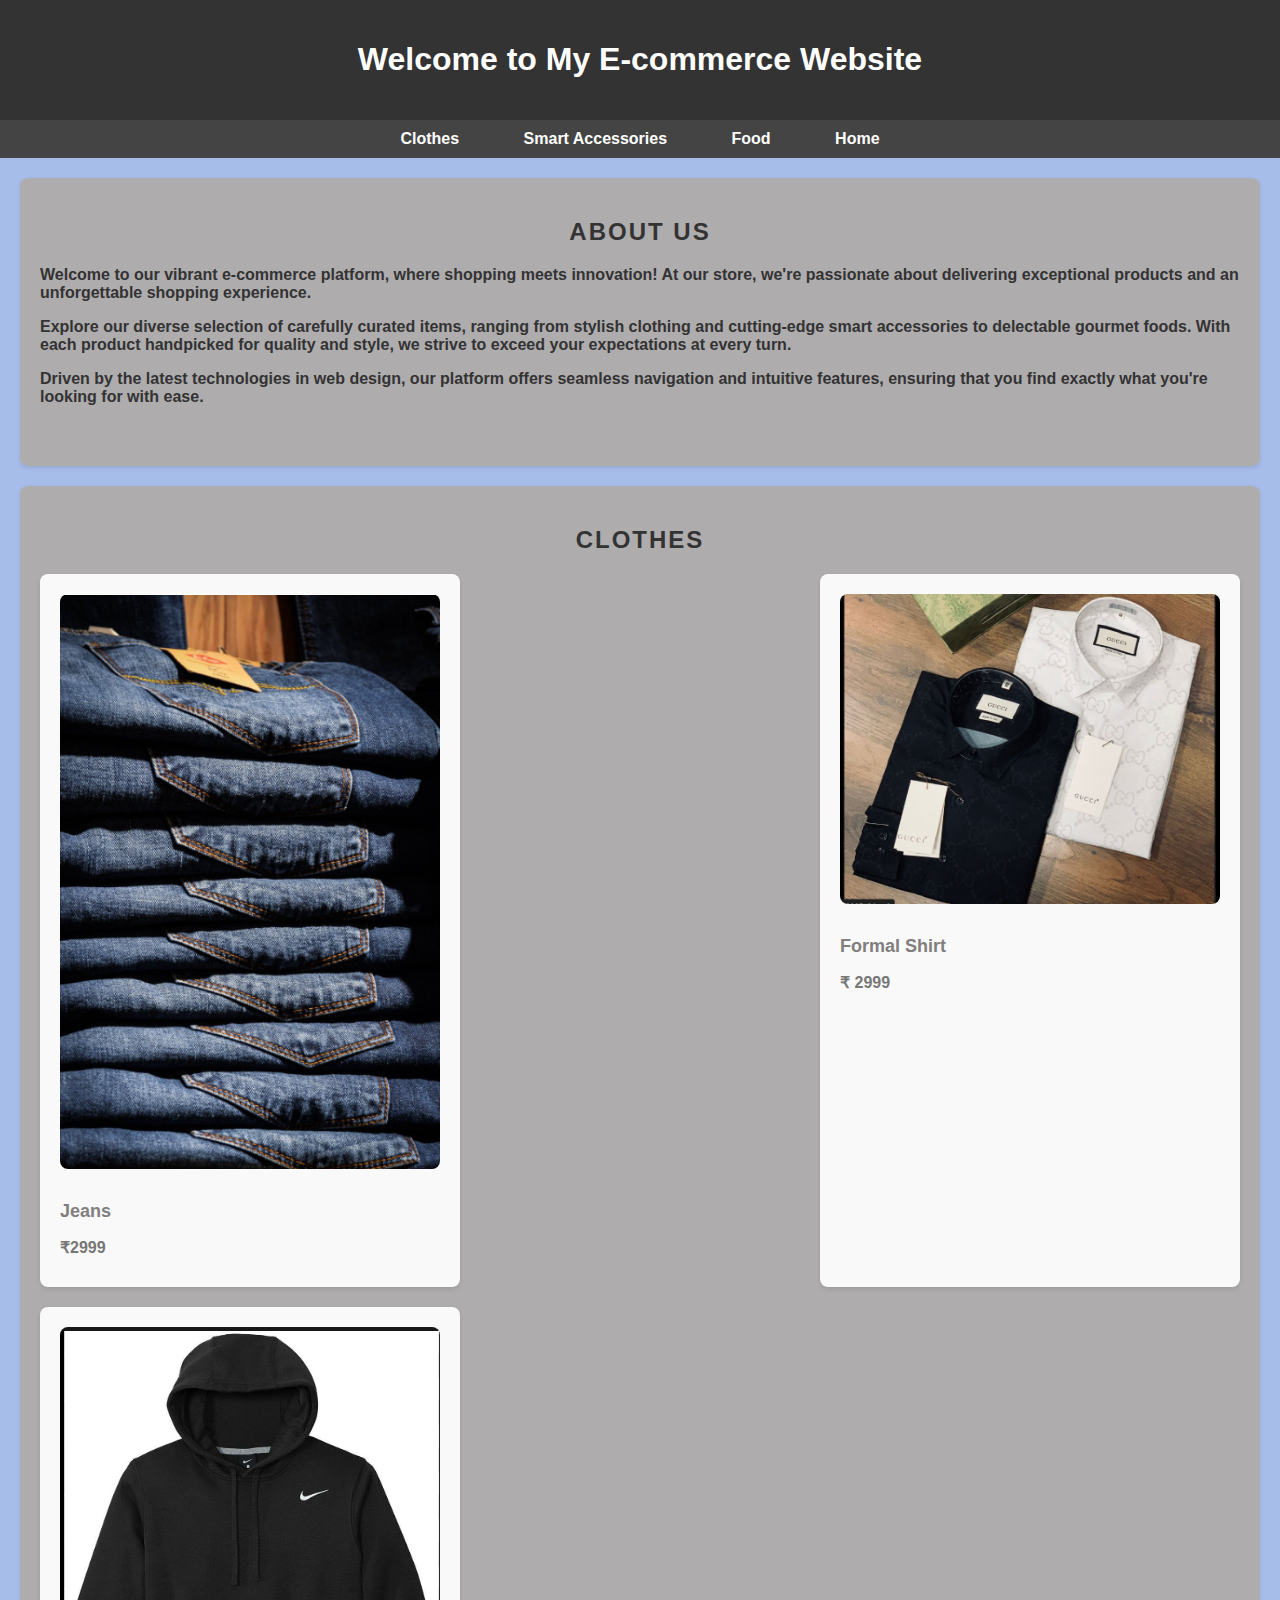
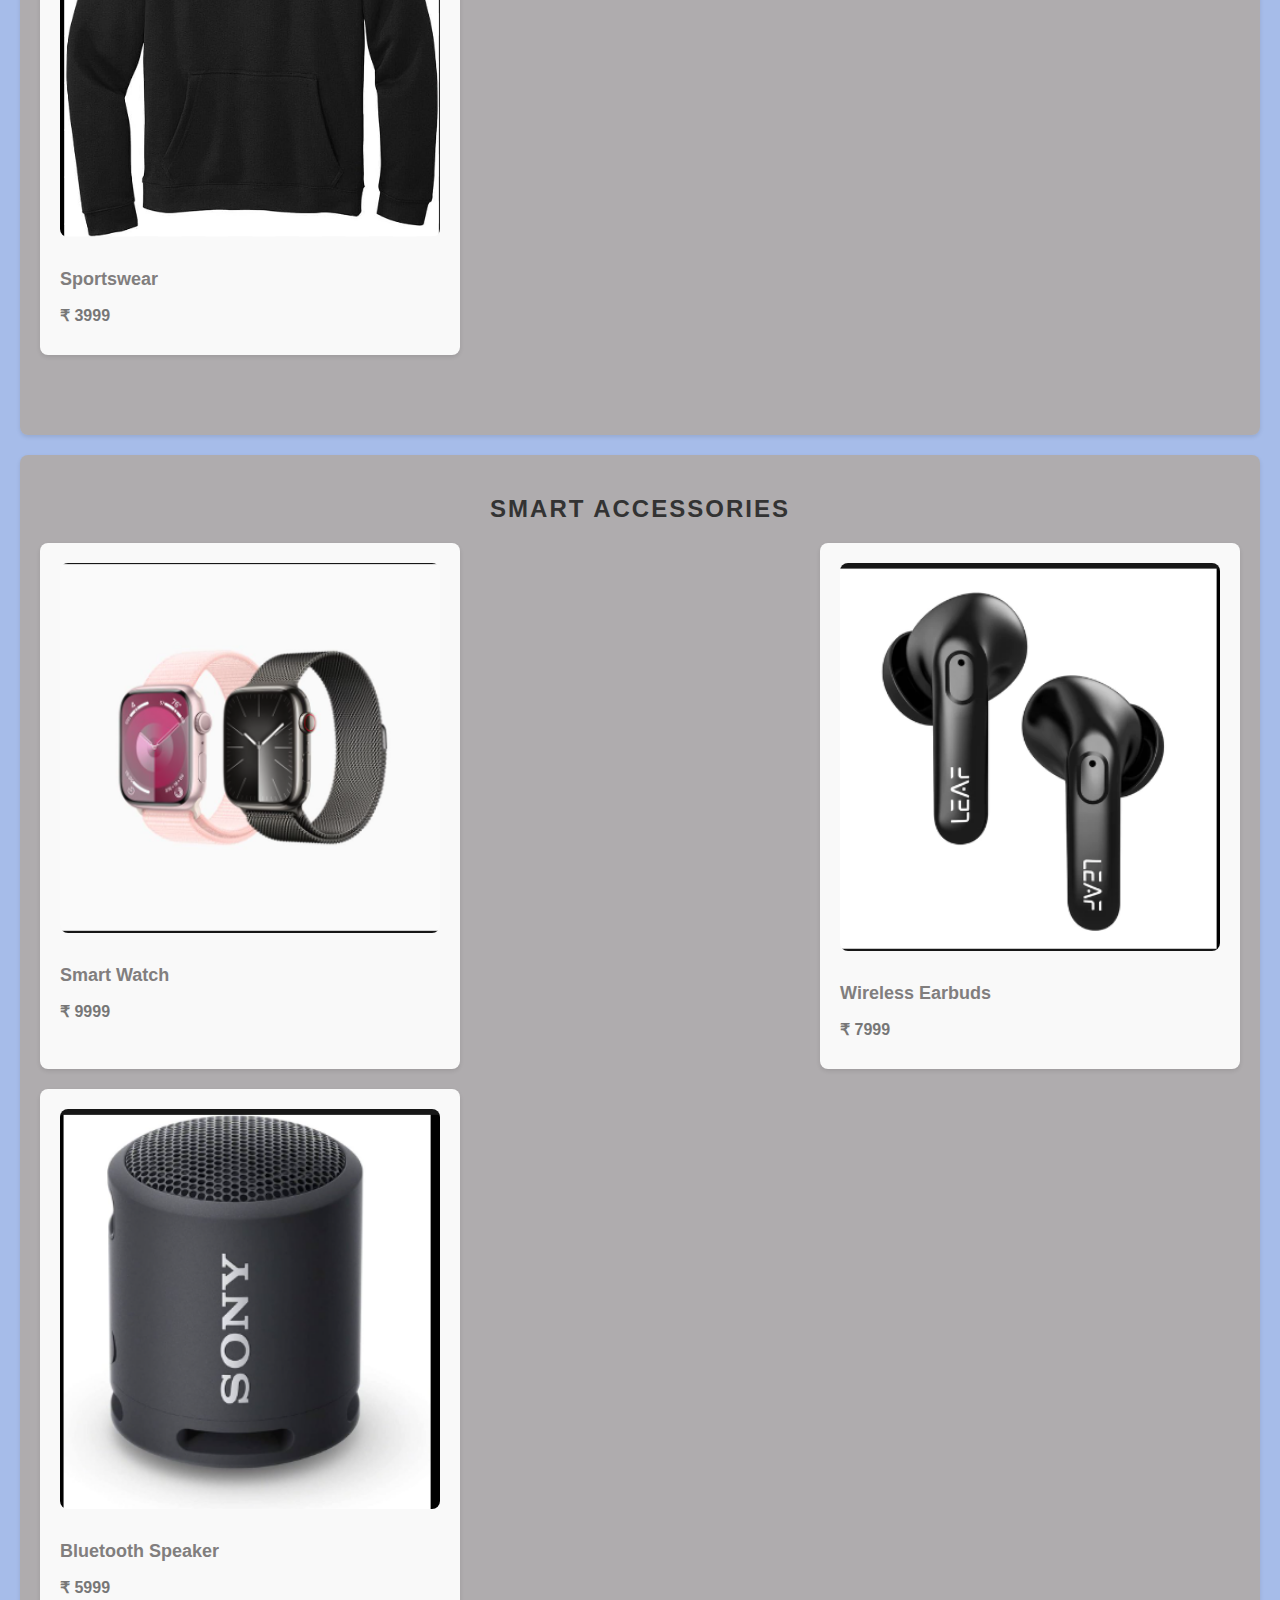
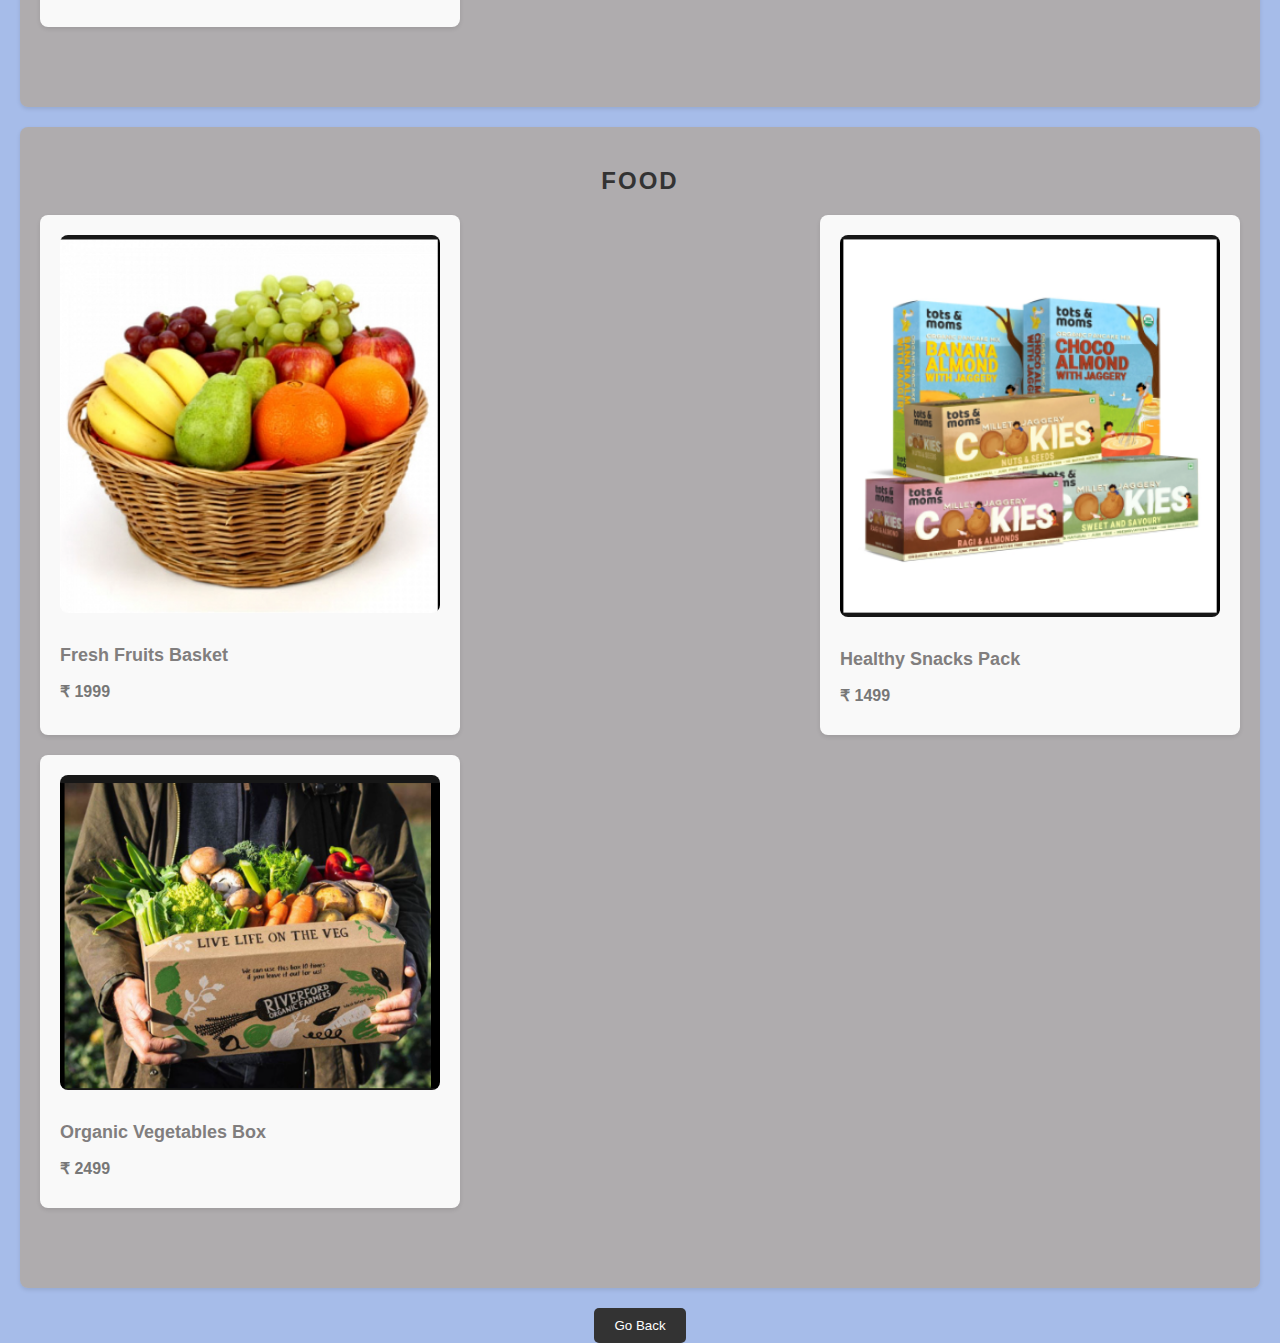
==== registration/prod.html @ 7df05dcd "Add files via upload" ====
<!DOCTYPE html>
<html lang="en">
<head>
<meta charset="UTF-8">
<meta name="viewport" content="width=device-width, initial-scale=1.0">
<title>My E-commerce Website</title>
<link rel="stylesheet" href="styles.css">
<style>

  body {
    font-family: Arial, sans-serif;
    margin: 0;
    padding: 0;
    background-color: #a6bce9; 
    color: #333;
    font-weight: 600; /* Increased font weight */
  }

  header {
    background-color: #333;
    color: #fff;
    padding: 20px;
    text-align: center;
  }

  nav {
    background-color: #444;
    padding: 10px 0;
    text-align: center;
  }

  nav a {
    color: #fff;
    text-decoration: none;
    padding: 10px 20px;
    margin: 0 10px;
    border-radius: 5px;
    transition: background-color 0.3s ease;
  }

  nav a:hover {
    background-color: #555;
  }

  .container {
    max-width: 1200px;
    margin: 20px auto;
    padding: 20px;
    background-color: #afababf3;
    border-radius: 8px;
    box-shadow: 0 2px 4px rgba(0, 0, 0, 0.1);
  }

  .category {
    margin-bottom: 40px;
  }

  .category h2 {
    margin-bottom: 20px;
    font-size: 24px;
    text-align: center;
    color: #333;
    text-transform: uppercase;
    letter-spacing: 2px;
  }

  .product {
    display: flex;
    flex-wrap: wrap;
    justify-content: space-between;
  }

  .product .item {
    flex-basis: calc(33.33% - 20px);
    padding: 20px;
    background-color: #f9f9f9;
    border-radius: 8px;
    box-shadow: 0 2px 4px rgba(0, 0, 0, 0.1);
    margin-bottom: 20px;
    transition: transform 0.3s ease;
    overflow: hidden;
  }

  .product .item:hover {
    transform: translateY(-5px);
  }

  .product .item img {
    width: 100%;
    border-radius: 8px;
    margin-bottom: 10px;
    transition: transform 0.3s ease;
  }

  .product .item:hover img {
    transform: scale(1.1);
  }

  .product .item h3 {
    margin-bottom: 5px;
    font-size: 18px;
    color: #817e7e;
  }

  .product .item p {
    margin-bottom: 10px;
    color: #777;
  }

  /* Go Back button */
  .goback-btn {
    text-align: center;
    margin-top: 20px;
  }

  .goback-btn button {
    padding: 10px 20px;
    background-color: #333;
    color: #fff;
    border: none;
    border-radius: 5px;
    cursor: pointer;
    transition: background-color 0.3s ease;
  }

  .goback-btn button:hover {
    background-color: #555;
  }
</style>
</head>
<body>

<header>
  <h1>Welcome to My E-commerce Website</h1>
</header>

<nav>
  <a href="#clothes">Clothes</a>
  <a href="#smart-accessories">Smart Accessories</a>
  <a href="#food">Food</a>
  <a href="#">Home</a> 
</nav>
<div class="container" id="about">
    <div class="category">
      <h2 class="section-title">About Us</h2>
      <div class="about-content">
        <p>Welcome to our vibrant e-commerce platform, where shopping meets innovation! At our store, we're passionate about delivering exceptional products and an unforgettable shopping experience.</p>
        <p>Explore our diverse selection of carefully curated items, ranging from stylish clothing and cutting-edge smart accessories to delectable gourmet foods. With each product handpicked for quality and style, we strive to exceed your expectations at every turn.</p>
        <p>Driven by the latest technologies in web design, our platform offers seamless navigation and intuitive features, ensuring that you find exactly what you're looking for with ease.</p>
      </div>
    </div>
  </div>
  

<div class="container" id="clothes">
  <div class="category">
    <h2>Clothes</h2>
    <div class="product">
      <!-- Add clothes products dynamically -->
      <div class="item">
        <img src="jeans.png" alt="Clothes 1">
        <h3>Jeans</h3>
        <p>₹2999</p>
      </div>
      <div class="item">
        <img src="shirts.png" alt="Clothes 2">
        <h3>Formal Shirt</h3>
        <p>₹ 2999</p>
      </div>
      <div class="item">
        <img src="sports.png" alt="Clothes 3">
        <h3>Sportswear</h3>
        <p>₹ 3999</p>
      </div>
    </div>
  </div>
</div>

<div class="container" id="smart-accessories">
  <div class="category">
    <h2>Smart Accessories</h2>
    <div class="product">
      <div class="item">
        <img src="smartwatch.png" alt="Smart Accessories 1">
        <h3>Smart Watch</h3>
        <p>₹ 9999</p>
      </div>
      <div class="item">
        <img src="earbuds.png" alt="Smart Accessories 2">
        <h3>Wireless Earbuds</h3>
        <p>₹ 7999</p>
      </div>
      <div class="item">
        <img src="speaker.png" alt="Smart Accessories 3">
        <h3>Bluetooth Speaker</h3>
        <p>₹ 5999</p>
      </div>
    </div>
  </div>
</div>

<div class="container" id="food">
  <div class="category">
    <h2>Food</h2>
    <div class="product">
      <div class="item">
        <img src="fruit.png" alt="Food 1">
        <h3>Fresh Fruits Basket</h3>
        <p>₹ 1999</p>
      </div>
      <div class="item">
        <img src="healthy.png" alt="Food 2">
        <h3>Healthy Snacks Pack</h3>
        <p>₹ 1499</p>
      </div>
      <div class="item">
        <img src="veg.png" alt="Food 3">
        <h3>Organic Vegetables Box</h3>
        <p>₹ 2499</p>
      </div>
    </div>
  </div>
</div>

<div class="goback-btn">
  <button onclick="goBack()">Go Back</button>
</div>

<script>
  function goBack() {
    window.history.back();
  }
</script>

</body>
</html>
---- registration/styles.css ----
.index {
    body {
        margin: 0;
        font-family: Arial, sans-serif;
    }
    
    /* Sticky Navigation Bar */
    .navbar {
        background-color: #2CB589;
        padding: 15px;
        position: sticky;
        top: 0;
        z-index: 100;
        display: flex;
        justify-content: space-between;
        align-items: center;
        color: white;
    }
    
    .navbar h1 {
        margin: 0;
    }
    
    .navbar nav ul {
        list-style: none;
        margin: 0;
        padding: 0;
        display: flex;
    }
    
    .navbar nav li {
        margin-right: 20px;
    }
    
    .navbar nav a {
        text-decoration: none;
        color: white;
    }
    
    /* Main Content Area */
    .main-content {
        padding: 20px;

    }
    
    /* Template taking half the screen */
    .template {
        width: 100%;
        height: 300px;
        display: flex;
        flex-direction: column;
        align-items: center; /* Center horizontally */
        justify-content: center; /* Center vertically */
        height: 50vh; /* Set the height to full viewport height */
        text-align: center;
}
    
    /* Secondary Title Bar */
    .secondary-title {
        margin-top: 20px;
        background-color: #2CB589;
        padding: 15px;
        text-align: center;
    }
    
    /* Four Text Paragraphs Next to Each Other */
    .paragraphs {
        padding: 20px;
        display: flex;
        justify-content: space-between;
        margin-top: 20px;

        p {
            margin: 15px;

        }
    }
    
    /* Responsive Design */
    @media (max-width: 768px) {
        .navbar {
            flex-direction: column;
            align-items: center;
        }
    
        .navbar nav {
            margin-top: 10px;
        }
    
        .template {
            width: 100%;
        }
    }
}

.team {
    body {
        font-family: Arial, sans-serif;
        margin: 0;
        padding: 0;
    }
    
    /* Home Page Styles */
    .home-page {
        text-align: center;
        padding: 50px;
    }
    
    /* Team Page Styles */
    .team-section {
        max-width: 600px;
        margin: 0 auto;
        padding: 20px;
    }
    
    .member {
        background-color: #f5f5f5;
        padding: 10px;
        margin-bottom: 20px;
    }
    
    .back-button {
        margin-top: 20px;
    }
    
    .back-button a {
        text-decoration: none;
        background-color: #007bff;
        color: white;
        padding: 10px 20px;
        display: inline-block;
        border-radius: 5px;
    }
    
}
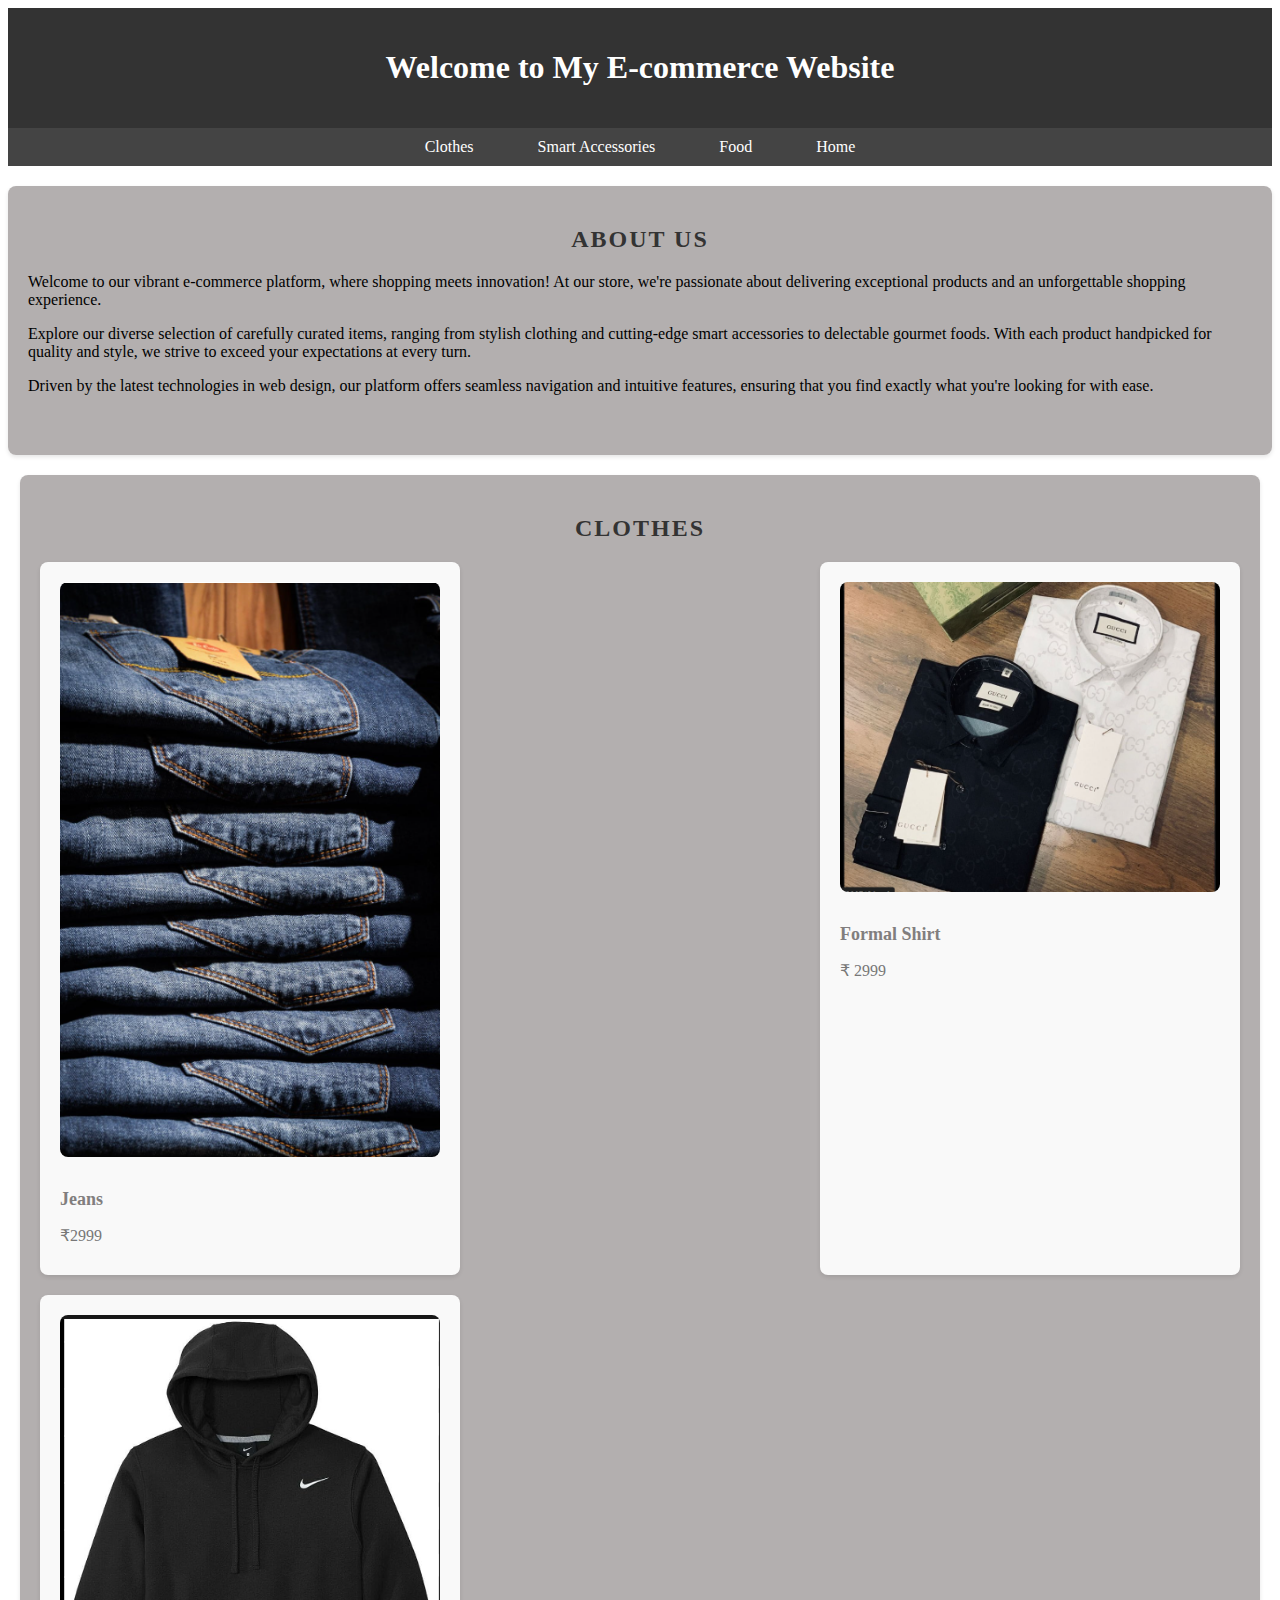
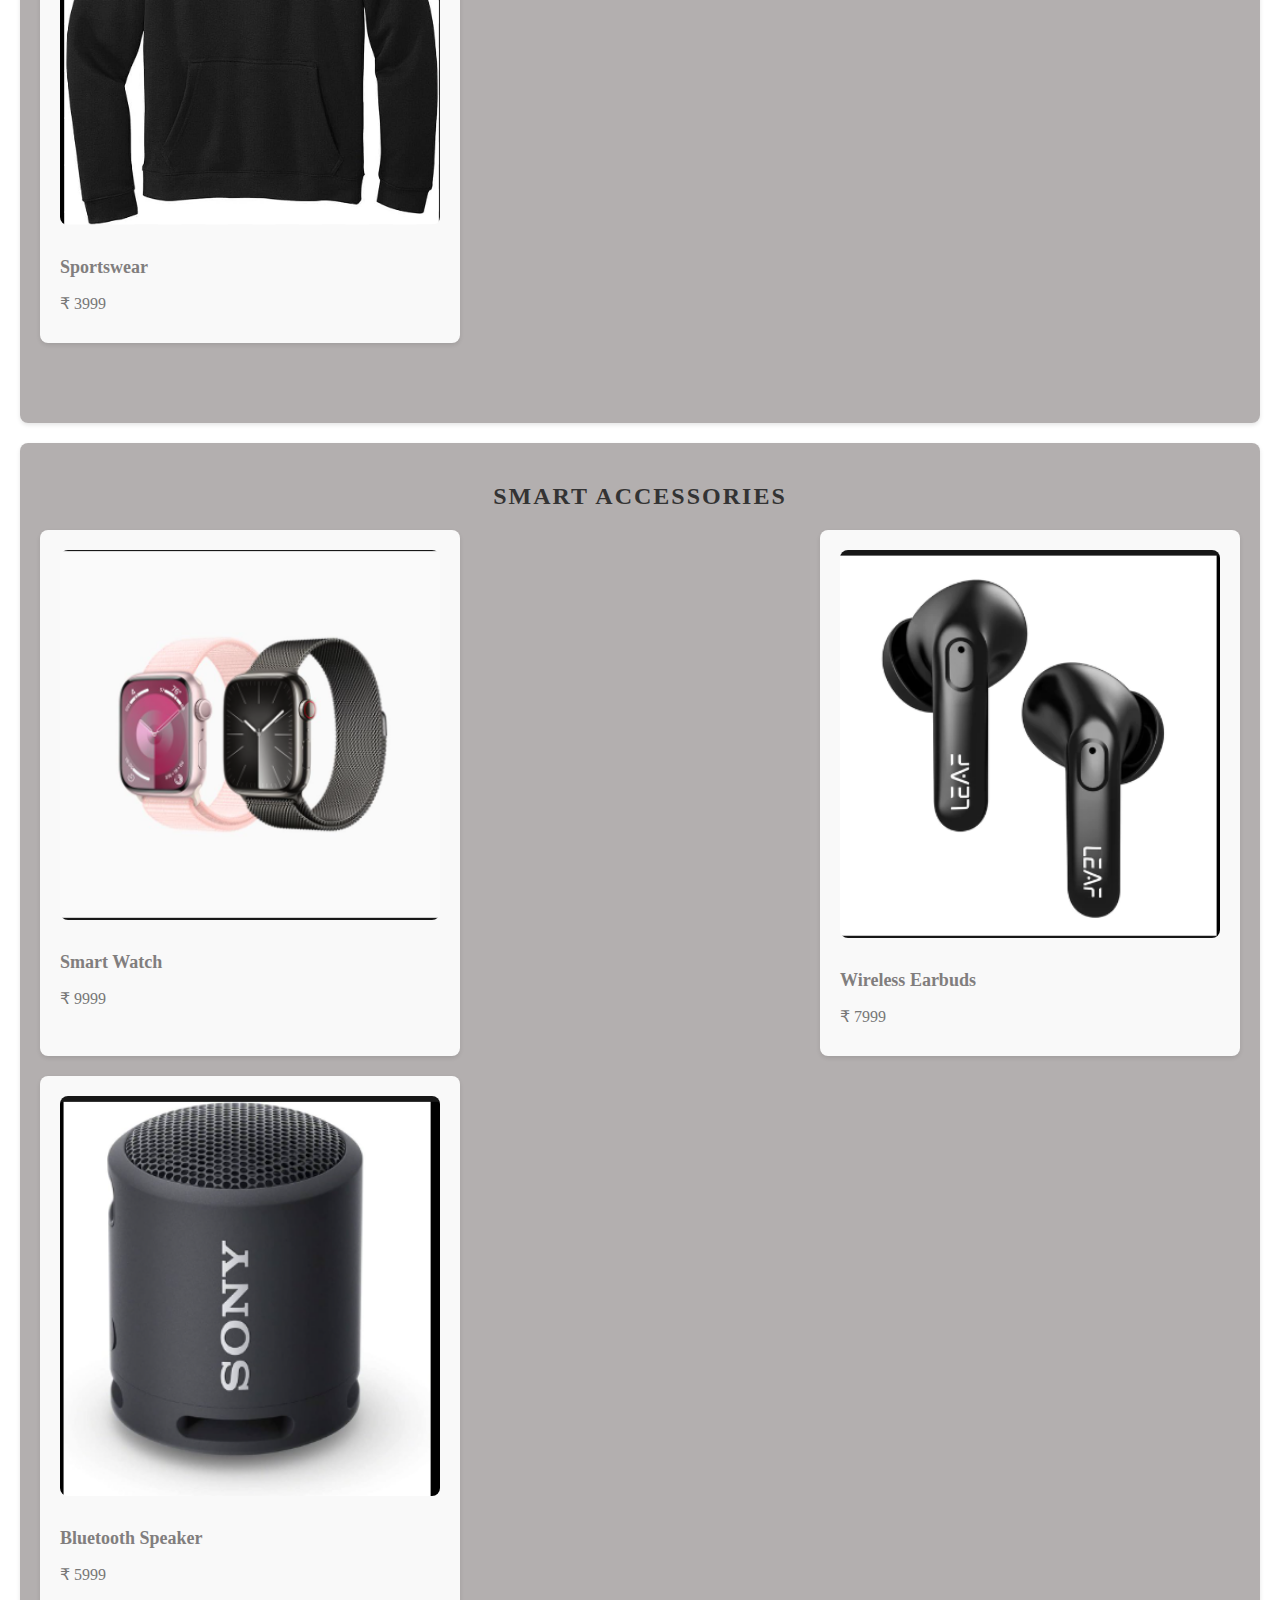
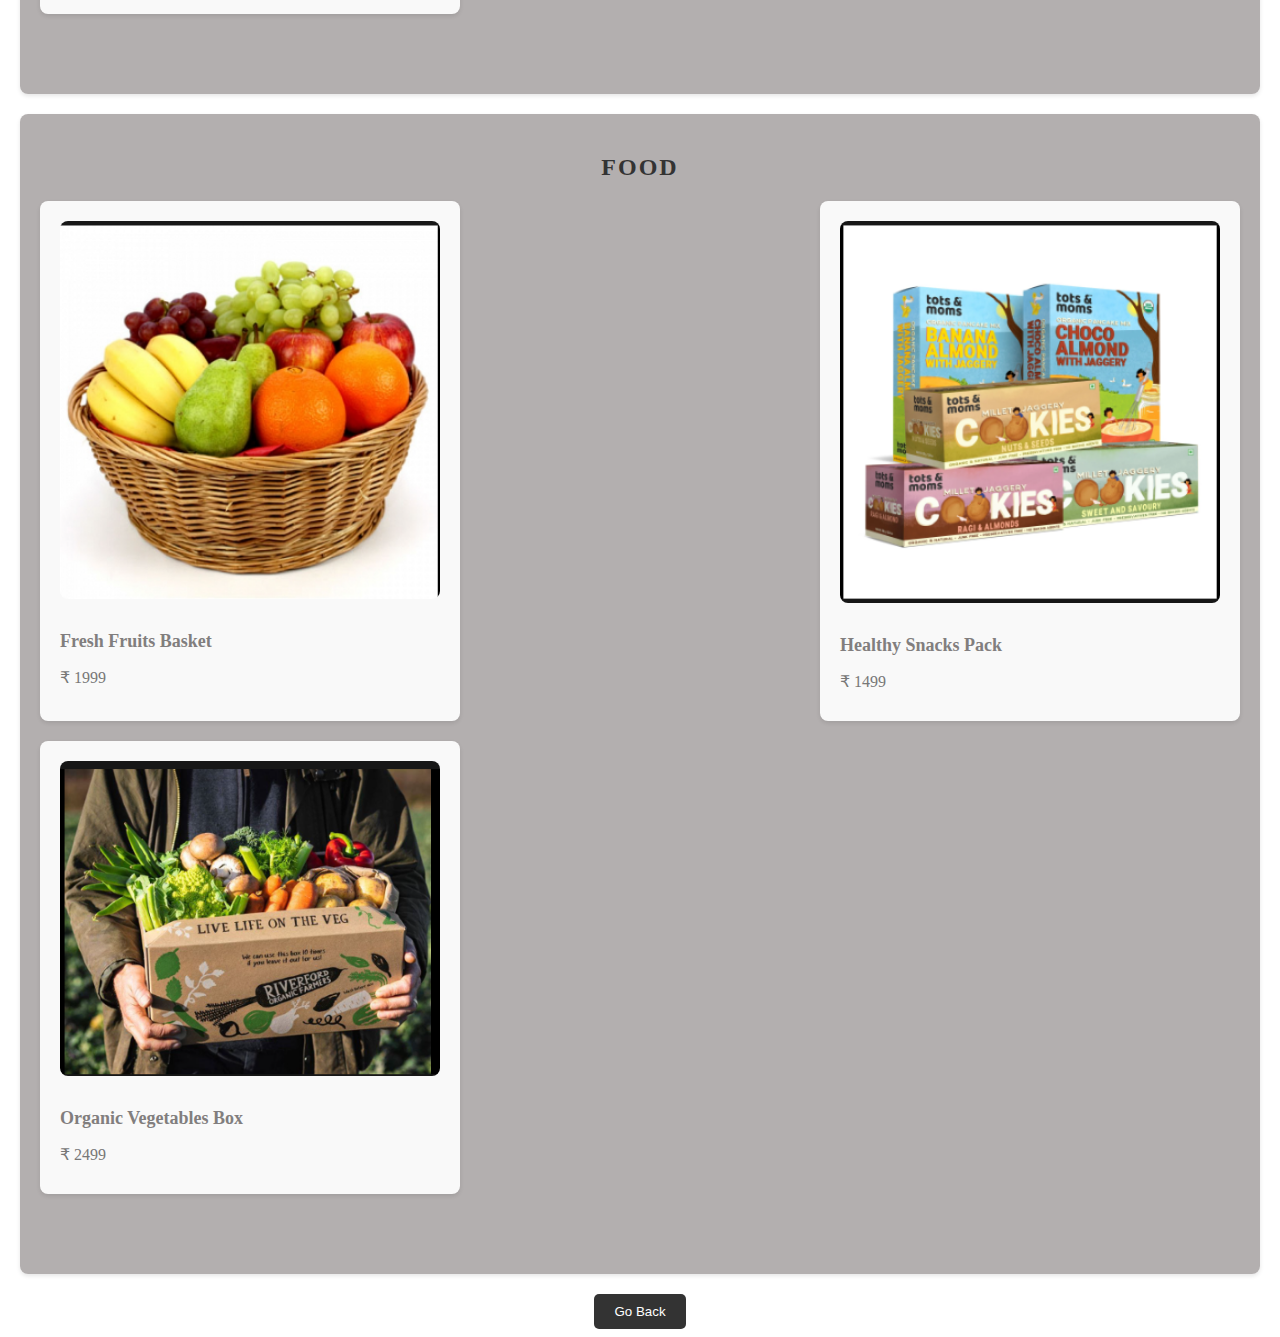
==== commit cb7e7642: "Clean up and Reorganized" ====
--- a/registration/prod.html
+++ b/registration/prod.html
@@ -5,130 +5,9 @@
 <meta name="viewport" content="width=device-width, initial-scale=1.0">
 <title>My E-commerce Website</title>
 <link rel="stylesheet" href="styles.css">
-<style>
 
-  body {
-    font-family: Arial, sans-serif;
-    margin: 0;
-    padding: 0;
-    background-color: #a6bce9; 
-    color: #333;
-    font-weight: 600; /* Increased font weight */
-  }
-
-  header {
-    background-color: #333;
-    color: #fff;
-    padding: 20px;
-    text-align: center;
-  }
-
-  nav {
-    background-color: #444;
-    padding: 10px 0;
-    text-align: center;
-  }
-
-  nav a {
-    color: #fff;
-    text-decoration: none;
-    padding: 10px 20px;
-    margin: 0 10px;
-    border-radius: 5px;
-    transition: background-color 0.3s ease;
-  }
-
-  nav a:hover {
-    background-color: #555;
-  }
-
-  .container {
-    max-width: 1200px;
-    margin: 20px auto;
-    padding: 20px;
-    background-color: #afababf3;
-    border-radius: 8px;
-    box-shadow: 0 2px 4px rgba(0, 0, 0, 0.1);
-  }
-
-  .category {
-    margin-bottom: 40px;
-  }
-
-  .category h2 {
-    margin-bottom: 20px;
-    font-size: 24px;
-    text-align: center;
-    color: #333;
-    text-transform: uppercase;
-    letter-spacing: 2px;
-  }
-
-  .product {
-    display: flex;
-    flex-wrap: wrap;
-    justify-content: space-between;
-  }
-
-  .product .item {
-    flex-basis: calc(33.33% - 20px);
-    padding: 20px;
-    background-color: #f9f9f9;
-    border-radius: 8px;
-    box-shadow: 0 2px 4px rgba(0, 0, 0, 0.1);
-    margin-bottom: 20px;
-    transition: transform 0.3s ease;
-    overflow: hidden;
-  }
-
-  .product .item:hover {
-    transform: translateY(-5px);
-  }
-
-  .product .item img {
-    width: 100%;
-    border-radius: 8px;
-    margin-bottom: 10px;
-    transition: transform 0.3s ease;
-  }
-
-  .product .item:hover img {
-    transform: scale(1.1);
-  }
-
-  .product .item h3 {
-    margin-bottom: 5px;
-    font-size: 18px;
-    color: #817e7e;
-  }
-
-  .product .item p {
-    margin-bottom: 10px;
-    color: #777;
-  }
-
-  /* Go Back button */
-  .goback-btn {
-    text-align: center;
-    margin-top: 20px;
-  }
-
-  .goback-btn button {
-    padding: 10px 20px;
-    background-color: #333;
-    color: #fff;
-    border: none;
-    border-radius: 5px;
-    cursor: pointer;
-    transition: background-color 0.3s ease;
-  }
-
-  .goback-btn button:hover {
-    background-color: #555;
-  }
-</style>
 </head>
-<body>
+<body class="prod">
 
 <header>
   <h1>Welcome to My E-commerce Website</h1>
@@ -138,9 +17,9 @@
   <a href="#clothes">Clothes</a>
   <a href="#smart-accessories">Smart Accessories</a>
   <a href="#food">Food</a>
-  <a href="#">Home</a> 
+  <a href="index.html">Home</a> 
 </nav>
-<div class="container" id="about">
+<div class="container" id="about" style="max-width: 1300px;">
     <div class="category">
       <h2 class="section-title">About Us</h2>
       <div class="about-content">
@@ -158,17 +37,17 @@
     <div class="product">
       <!-- Add clothes products dynamically -->
       <div class="item">
-        <img src="jeans.png" alt="Clothes 1">
+        <img src="Assets/jeans.png" alt="Clothes 1">
         <h3>Jeans</h3>
         <p>₹2999</p>
       </div>
       <div class="item">
-        <img src="shirts.png" alt="Clothes 2">
+        <img src="Assets/shirts.png" alt="Clothes 2">
         <h3>Formal Shirt</h3>
         <p>₹ 2999</p>
       </div>
       <div class="item">
-        <img src="sports.png" alt="Clothes 3">
+        <img src="Assets/sports.png" alt="Clothes 3">
         <h3>Sportswear</h3>
         <p>₹ 3999</p>
       </div>
@@ -181,17 +60,17 @@
     <h2>Smart Accessories</h2>
     <div class="product">
       <div class="item">
-        <img src="smartwatch.png" alt="Smart Accessories 1">
+        <img src="Assets/smartwatch.png" alt="Smart Accessories 1">
         <h3>Smart Watch</h3>
         <p>₹ 9999</p>
       </div>
       <div class="item">
-        <img src="earbuds.png" alt="Smart Accessories 2">
+        <img src="Assets/earbuds.png" alt="Smart Accessories 2">
         <h3>Wireless Earbuds</h3>
         <p>₹ 7999</p>
       </div>
       <div class="item">
-        <img src="speaker.png" alt="Smart Accessories 3">
+        <img src="Assets/speaker.png" alt="Smart Accessories 3">
         <h3>Bluetooth Speaker</h3>
         <p>₹ 5999</p>
       </div>
@@ -204,17 +83,17 @@
     <h2>Food</h2>
     <div class="product">
       <div class="item">
-        <img src="fruit.png" alt="Food 1">
+        <img src="Assets/fruit.png" alt="Food 1">
         <h3>Fresh Fruits Basket</h3>
         <p>₹ 1999</p>
       </div>
       <div class="item">
-        <img src="healthy.png" alt="Food 2">
+        <img src="Assets/healthy.png" alt="Food 2">
         <h3>Healthy Snacks Pack</h3>
         <p>₹ 1499</p>
       </div>
       <div class="item">
-        <img src="veg.png" alt="Food 3">
+        <img src="Assets/veg.png" alt="Food 3">
         <h3>Organic Vegetables Box</h3>
         <p>₹ 2499</p>
       </div>
--- a/registration/styles.css
+++ b/registration/styles.css
@@ -37,13 +37,11 @@
         color: white;
     }
     
-    /* Main Content Area */
     .main-content {
         padding: 20px;
 
     }
     
-    /* Template taking half the screen */
     .template {
         width: 100%;
         height: 300px;
@@ -55,7 +53,6 @@
         text-align: center;
 }
     
-    /* Secondary Title Bar */
     .secondary-title {
         margin-top: 20px;
         background-color: #2CB589;
@@ -63,7 +60,6 @@
         text-align: center;
     }
     
-    /* Four Text Paragraphs Next to Each Other */
     .paragraphs {
         padding: 20px;
         display: flex;
@@ -76,7 +72,6 @@
         }
     }
     
-    /* Responsive Design */
     @media (max-width: 768px) {
         .navbar {
             flex-direction: column;
@@ -99,14 +94,18 @@
         margin: 0;
         padding: 0;
     }
-    
-    /* Home Page Styles */
+    header {
+        background-color: #333;
+        color: #fff;
+        padding: 20px;
+        text-align: center;
+      }
+    
     .home-page {
         text-align: center;
         padding: 50px;
     }
     
-    /* Team Page Styles */
     .team-section {
         max-width: 600px;
         margin: 0 auto;
@@ -125,11 +124,216 @@
     
     .back-button a {
         text-decoration: none;
-        background-color: #007bff;
+        background-color: #333;
         color: white;
         padding: 10px 20px;
         display: inline-block;
         border-radius: 5px;
     }
     
+}
+
+.prod {
+    body {
+        font-family: Arial, sans-serif;
+        margin: 0;
+        padding: 0;
+        background-color: #a6bce9; 
+        color: #333;
+        font-weight: 600; 
+      }
+    
+      header {
+        background-color: #333;
+        color: #fff;
+        padding: 20px;
+        text-align: center;
+      }
+    
+      nav {
+        background-color: #444;
+        padding: 10px 0;
+        text-align: center;
+      }
+    
+      nav a {
+        color: #fff;
+        text-decoration: none;
+        padding: 10px 20px;
+        margin: 0 10px;
+        border-radius: 5px;
+        transition: background-color 0.3s ease;
+      }
+    
+      nav a:hover {
+        background-color: #555;
+      }
+    
+      .container {
+        max-width: 1200px;
+        margin: 20px auto;
+        padding: 20px;
+        background-color: #afababf3;
+        border-radius: 8px;
+        box-shadow: 0 2px 4px rgba(0, 0, 0, 0.1);
+      }
+    
+      .category {
+        margin-bottom: 40px;
+      }
+    
+      .category h2 {
+        margin-bottom: 20px;
+        font-size: 24px;
+        text-align: center;
+        color: #333;
+        text-transform: uppercase;
+        letter-spacing: 2px;
+      }
+    
+      .product {
+        display: flex;
+        flex-wrap: wrap;
+        justify-content: space-between;
+      }
+    
+      .product .item {
+        flex-basis: calc(33.33% - 20px);
+        padding: 20px;
+        background-color: #f9f9f9;
+        border-radius: 8px;
+        box-shadow: 0 2px 4px rgba(0, 0, 0, 0.1);
+        margin-bottom: 20px;
+        transition: transform 0.3s ease;
+        overflow: hidden;
+      }
+    
+      .product .item:hover {
+        transform: translateY(-5px);
+      }
+    
+      .product .item img {
+        width: 100%;
+        border-radius: 8px;
+        margin-bottom: 10px;
+        transition: transform 0.3s ease;
+      }
+    
+      .product .item:hover img {
+        transform: scale(1.1);
+      }
+    
+      .product .item h3 {
+        margin-bottom: 5px;
+        font-size: 18px;
+        color: #817e7e;
+      }
+    
+      .product .item p {
+        margin-bottom: 10px;
+        color: #777;
+      }
+    
+      .goback-btn {
+        text-align: center;
+        margin-top: 20px;
+      }
+    
+      .goback-btn button {
+        padding: 10px 20px;
+        background-color: #333;
+        color: #fff;
+        border: none;
+        border-radius: 5px;
+        cursor: pointer;
+        transition: background-color 0.3s ease;
+      }
+    
+      .goback-btn button:hover {
+        background-color: #555;
+      }
+}
+.system {
+  body {
+    font-family: Arial, sans-serif;
+    margin: 0;
+    padding: 0;
+    background-color: #f5f5f5;
+    color: #333;
+  }
+
+  header {
+    background-color: #333;
+    color: #fff;
+    padding: 20px;
+    text-align: center;
+    position: relative;
+  }
+
+  header a.home {
+    position: absolute;
+    top: 20px;
+    left: 20px;
+    color: #fff;
+    text-decoration: none;
+    font-weight: bold;
+  }
+
+  main {
+    max-width: 800px;
+    margin: 20px auto;
+    padding: 20px;
+    background-color: #fff;
+    border-radius: 8px;
+    box-shadow: 0 2px 4px rgba(0, 0, 0, 0.1);
+  }
+
+  p {
+    margin-bottom: 20px;
+    line-height: 1.5;
+  }
+
+  h2 {
+    margin-bottom: 10px;
+  }
+
+  ul {
+    list-style-type: none;
+    padding: 0;
+  }
+
+  li {
+    padding: 10px 0;
+    border-bottom: 1px solid #eee;
+  }
+
+  .container {
+    display: flex;
+    flex-wrap: wrap;
+    justify-content: space-between;
+    margin-top: 20px;
+  }
+
+  .box {
+    flex-basis: calc(50% - 20px);
+    padding: 20px;
+    background-color: #f9f9f9;
+    border-radius: 8px;
+    box-shadow: 0 2px 4px rgba(0, 0, 0, 0.1);
+    margin-bottom: 20px;
+  }
+
+  .go-back {
+    text-align: center;
+    margin-top: 20px;
+  }
+
+  .go-back button {
+    padding: 10px 20px;
+    background-color: #333;
+    color: #fff;
+    border: none;
+    border-radius: 5px;
+    cursor: pointer;
+  }
 }